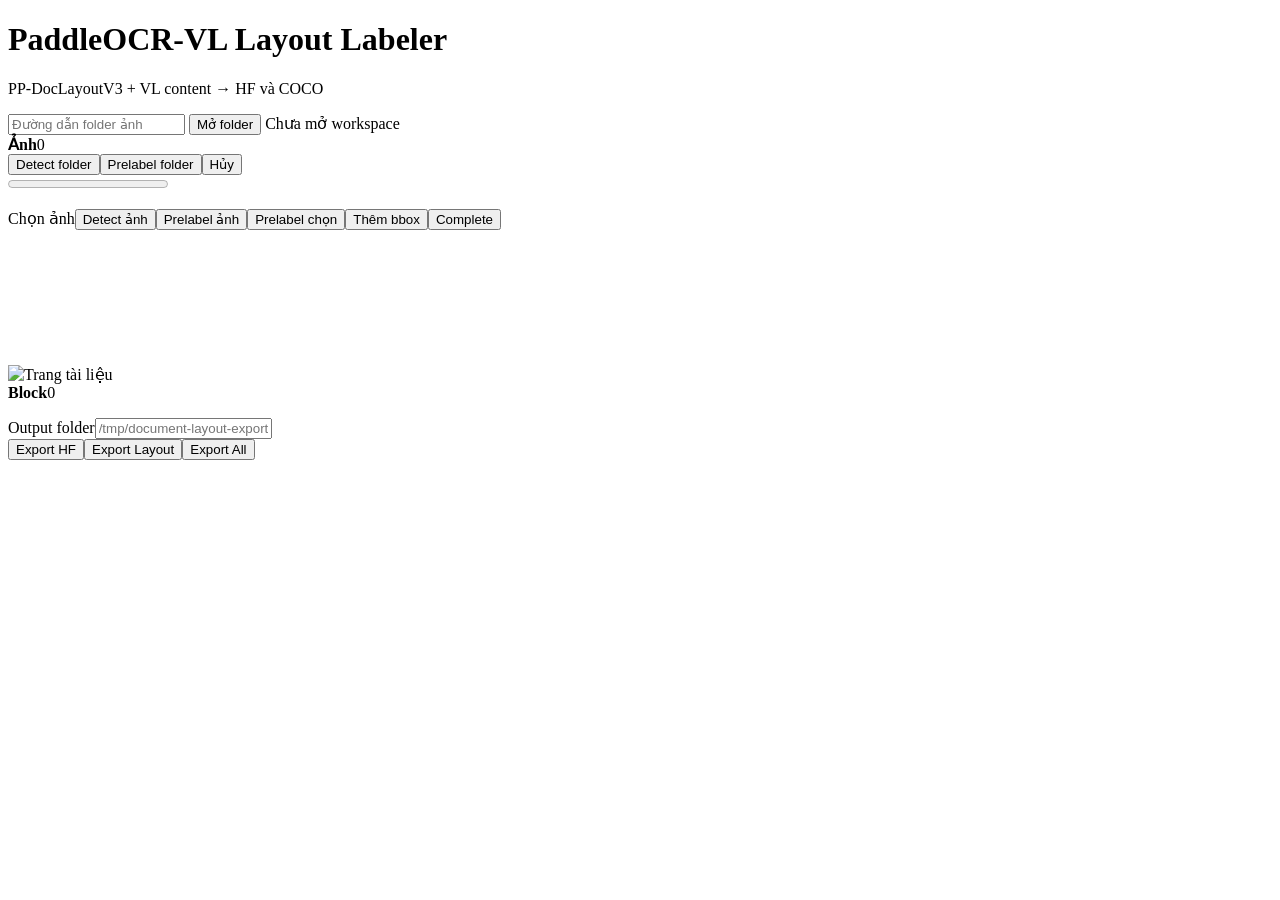
==== vl_layout_labeler/static/index.html @ 80bd724a "feat(labeler): export VL and layout datasets Upgrade sidecars to v2 with nullable VL tasks while pre" ====
<!doctype html>
<html lang="vi">
<head>
  <meta charset="utf-8" />
  <meta name="viewport" content="width=device-width, initial-scale=1" />
  <title>PaddleOCR-VL Layout Labeler</title>
  <link rel="stylesheet" href="/static/styles.css" />
</head>
<body>
  <header class="topbar">
    <div><h1>PaddleOCR-VL Layout Labeler</h1><p>PP-DocLayoutV3 + VL content → HF và COCO</p></div>
    <div class="toolbar">
      <input id="folder-path" placeholder="Đường dẫn folder ảnh" />
      <button id="open-folder">Mở folder</button>
      <span id="save-status">Chưa mở workspace</span>
    </div>
  </header>
  <main class="workspace">
    <aside class="sidebar">
      <div class="heading"><strong>Ảnh</strong><span id="image-count">0</span></div>
      <div class="actions"><button id="detect-batch">Detect folder</button><button id="prelabel-batch">Prelabel folder</button><button id="cancel-batch">Hủy</button></div>
      <progress id="batch-progress" max="1" value="0"></progress><div id="batch-status"></div>
      <ol id="image-list"></ol>
    </aside>
    <section class="canvas-panel">
      <div class="canvas-toolbar"><span id="current-name">Chọn ảnh</span><button id="detect-current">Detect ảnh</button><button id="prelabel-page">Prelabel ảnh</button><button id="prelabel-current">Prelabel chọn</button><button id="add-mode">Thêm bbox</button><button id="complete-current">Complete</button></div>
      <div id="page-stage" tabindex="0"><img id="page-image" alt="Trang tài liệu" /><svg id="overlay"></svg></div>
    </section>
    <aside class="inspector">
      <div class="heading"><strong>Block</strong><span id="block-count">0</span></div>
      <ol id="block-list"></ol>
      <div id="editor" hidden>
        <label>Layout label<select id="layout-label"></select></label>
        <label>Task<select id="task"><option value="ocr">ocr</option><option value="table">table</option><option value="formula">formula</option><option value="chart">chart</option><option value="">Không xuất VL</option></select></label>
        <label>Text<textarea id="text"></textarea></label>
        <div id="layout-only-note" class="muted" hidden>Block layout-only: không prelabel và không xuất HF.</div>
        <label class="inline"><input id="skipped" type="checkbox" /> Bỏ qua block</label>
        <div class="muted" id="block-meta"></div><button id="delete-block" class="danger">Xóa block</button>
      </div>
      <div class="export-box"><label>Output folder<input id="export-path" placeholder="/tmp/document-layout-export" /></label><div class="export-actions"><button id="export-hf">Export HF</button><button id="export-layout">Export Layout</button><button id="export-all">Export All</button></div></div>
    </aside>
  </main>
  <script type="module" src="/static/app.mjs"></script>
</body>
</html>
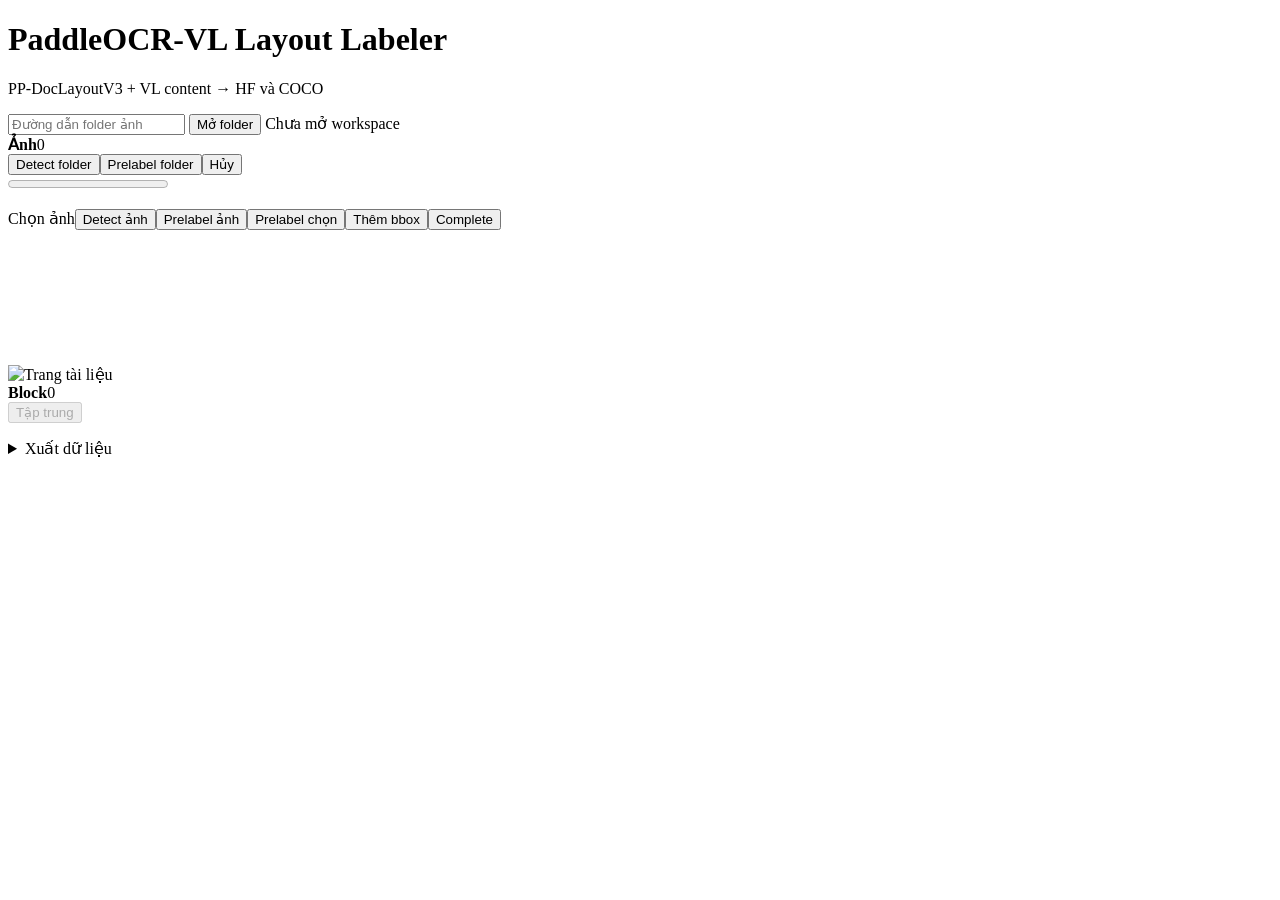
==== commit c892917f: "feat(labeler): expand layout editor" ====
--- a/vl_layout_labeler/static/index.html
+++ b/vl_layout_labeler/static/index.html
@@ -5,6 +5,7 @@
   <meta name="viewport" content="width=device-width, initial-scale=1" />
   <title>PaddleOCR-VL Layout Labeler</title>
   <link rel="stylesheet" href="/static/styles.css" />
+  <link rel="stylesheet" href="/static/inspector.css" />
 </head>
 <body>
   <header class="topbar">
@@ -26,20 +27,66 @@
       <div class="canvas-toolbar"><span id="current-name">Chọn ảnh</span><button id="detect-current">Detect ảnh</button><button id="prelabel-page">Prelabel ảnh</button><button id="prelabel-current">Prelabel chọn</button><button id="add-mode">Thêm bbox</button><button id="complete-current">Complete</button></div>
       <div id="page-stage" tabindex="0"><img id="page-image" alt="Trang tài liệu" /><svg id="overlay"></svg></div>
     </section>
+    <div id="inspector-separator" class="pane-separator" role="separator" aria-label="Điều chỉnh chiều rộng inspector" aria-orientation="vertical" aria-valuemin="340" aria-valuemax="760" aria-valuenow="440" tabindex="0"></div>
     <aside class="inspector">
-      <div class="heading"><strong>Block</strong><span id="block-count">0</span></div>
+      <div class="heading inspector-heading"><div><strong>Block</strong><span id="block-count">0</span></div><button id="editor-focus-toggle" type="button" aria-pressed="false" disabled>Tập trung</button></div>
       <ol id="block-list"></ol>
       <div id="editor" hidden>
-        <label>Layout label<select id="layout-label"></select></label>
-        <label>Task<select id="task"><option value="ocr">ocr</option><option value="table">table</option><option value="formula">formula</option><option value="chart">chart</option><option value="">Không xuất VL</option></select></label>
-        <label>Text<textarea id="text"></textarea></label>
-        <div id="layout-only-note" class="muted" hidden>Block layout-only: không prelabel và không xuất HF.</div>
-        <label class="inline"><input id="skipped" type="checkbox" /> Bỏ qua block</label>
-        <div class="muted" id="block-meta"></div><button id="delete-block" class="danger">Xóa block</button>
+        <div class="block-fields">
+          <label>Layout label<select id="layout-label"></select></label>
+          <label>Task<select id="task"><option value="ocr">ocr</option><option value="table">table</option><option value="formula">formula</option><option value="chart">chart</option><option value="">Không xuất VL</option></select></label>
+        </div>
+        <div id="editor-split" class="editor-split">
+          <section id="crop-panel" class="crop-panel" aria-labelledby="crop-title">
+            <div class="crop-heading">
+              <div><strong id="crop-title">Ảnh gốc</strong><span id="crop-meta" class="format-badge"></span></div>
+              <div class="crop-controls" aria-label="Điều khiển zoom ảnh crop">
+                <button id="crop-fit" type="button">Fit</button>
+                <button id="crop-actual" type="button">100%</button>
+                <button id="crop-zoom-out" type="button" aria-label="Thu nhỏ crop">−</button>
+                <span id="crop-zoom-value">Fit</span>
+                <button id="crop-zoom-in" type="button" aria-label="Phóng to crop">+</button>
+              </div>
+            </div>
+            <div id="crop-viewport" class="crop-viewport" tabindex="0">
+              <div id="crop-space" class="crop-space">
+                <div id="crop-clip" class="crop-clip"><img id="crop-image" alt="Crop của block đang chọn" /></div>
+              </div>
+            </div>
+          </section>
+          <div id="crop-editor-separator" class="split-separator" role="separator" aria-label="Điều chỉnh chiều cao ảnh crop" aria-orientation="horizontal" aria-valuemin="130" aria-valuemax="600" aria-valuenow="260" tabindex="0"></div>
+          <div class="editor-scroll">
+            <section id="target-editor" class="target-editor">
+              <div class="target-heading">
+                <div><strong>Output training</strong><span id="target-format" class="format-badge"></span></div>
+                <div class="target-tabs" role="tablist" aria-label="Chế độ chỉnh output">
+                  <button id="visual-tab" class="active" type="button" role="tab" aria-selected="true" aria-controls="visual-panel">Trực quan</button>
+                  <button id="raw-tab" type="button" role="tab" aria-selected="false" aria-controls="raw-panel" tabindex="-1">Raw</button>
+                </div>
+              </div>
+              <div id="target-message" class="target-message" role="status" aria-live="polite"></div>
+              <div id="visual-panel" role="tabpanel" aria-labelledby="visual-tab">
+                <div id="visual-editor"></div>
+                <button id="starter-target" class="secondary" type="button" hidden>Tạo cấu trúc trống</button>
+              </div>
+              <div id="raw-panel" role="tabpanel" aria-labelledby="raw-tab" hidden>
+                <label>Raw output<textarea id="text" spellcheck="false"></textarea></label>
+                <p class="muted">Raw luôn được giữ nguyên khi chưa thể ánh xạ sang giao diện trực quan.</p>
+              </div>
+            </section>
+            <details class="block-options">
+              <summary>Tùy chọn block</summary>
+              <div id="layout-only-note" class="muted" hidden>Block layout-only: không prelabel và không xuất HF.</div>
+              <label class="inline"><input id="skipped" type="checkbox" /> Bỏ qua block</label>
+              <div class="muted" id="block-meta"></div><button id="delete-block" class="danger">Xóa block</button>
+            </details>
+          </div>
+        </div>
       </div>
-      <div class="export-box"><label>Output folder<input id="export-path" placeholder="/tmp/document-layout-export" /></label><div class="export-actions"><button id="export-hf">Export HF</button><button id="export-layout">Export Layout</button><button id="export-all">Export All</button></div></div>
+      <details class="export-box"><summary>Xuất dữ liệu</summary><label>Output folder<input id="export-path" placeholder="/tmp/document-layout-export" /></label><div class="export-actions"><button id="export-hf">Export HF</button><button id="export-layout">Export Layout</button><button id="export-all">Export All</button></div></details>
     </aside>
   </main>
   <script type="module" src="/static/app.mjs"></script>
+  <script type="module" src="/static/inspector_ui.mjs"></script>
 </body>
 </html>
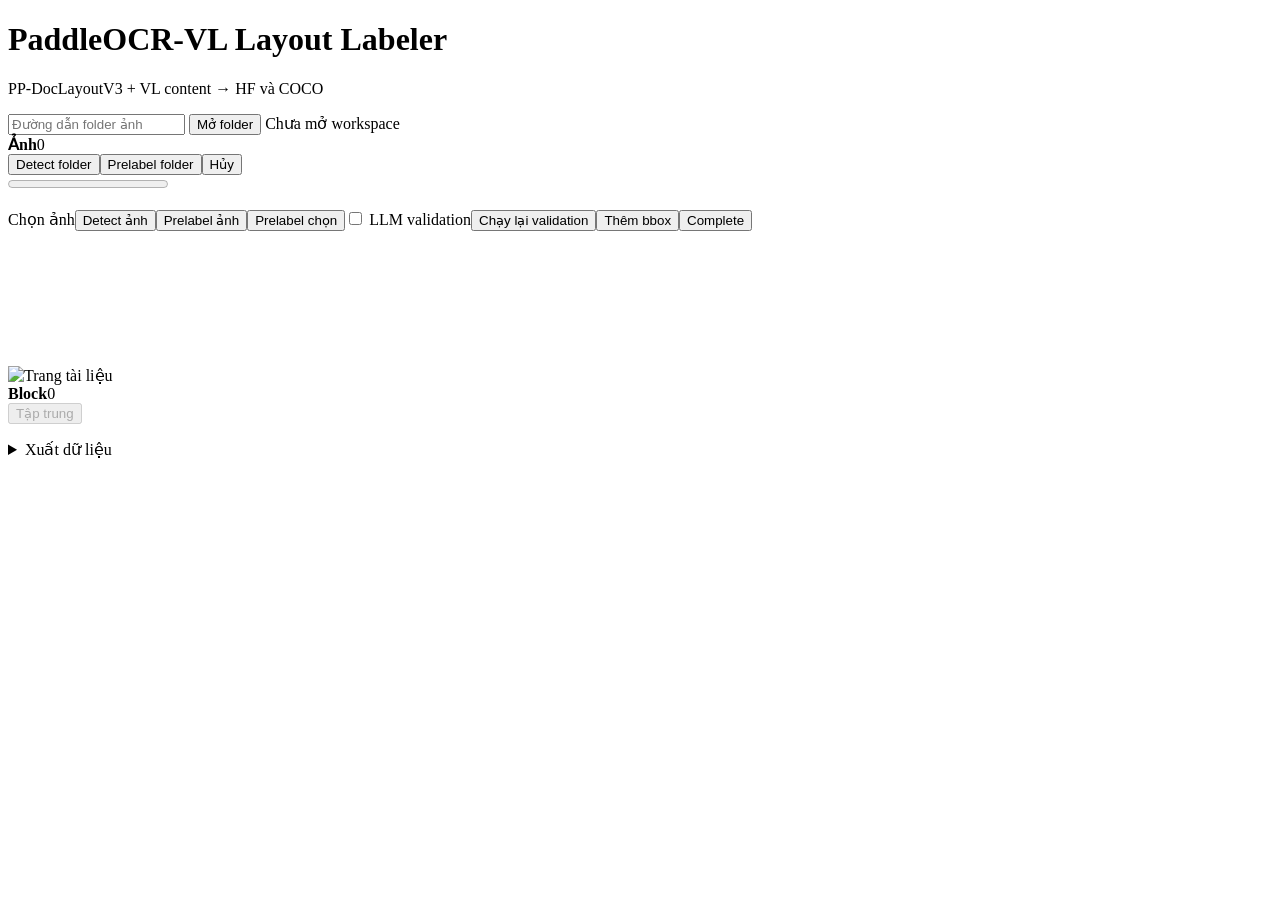
==== commit 03d6cad1: "feat(labeler): add OCR post-validation" ====
--- a/vl_layout_labeler/static/index.html
+++ b/vl_layout_labeler/static/index.html
@@ -24,7 +24,9 @@
       <ol id="image-list"></ol>
     </aside>
     <section class="canvas-panel">
-      <div class="canvas-toolbar"><span id="current-name">Chọn ảnh</span><button id="detect-current">Detect ảnh</button><button id="prelabel-page">Prelabel ảnh</button><button id="prelabel-current">Prelabel chọn</button><button id="add-mode">Thêm bbox</button><button id="complete-current">Complete</button></div>
+      <div class="canvas-toolbar"><span id="current-name">Chọn ảnh</span><button id="detect-current">Detect ảnh</button><button id="prelabel-page">Prelabel ảnh</button><button id="prelabel-current">Prelabel chọn</button><label class="validation-toggle"><input id="llm-validation" type="checkbox" /> LLM validation</label><button id="validate-current" class="secondary">Chạy lại validation</button><button id="add-mode">Thêm bbox</button><button id="complete-current">Complete</button><button id="reopen-current" class="secondary" hidden>Mở lại chỉnh sửa</button></div>
+      <div id="operation-status" class="operation-status" role="status" aria-live="polite" hidden><span class="spinner" aria-hidden="true"></span><span id="operation-message">Model đang xử lý…</span></div>
+      <div id="completed-banner" class="completed-banner" role="status" aria-live="polite" hidden><strong>✓ Ảnh đã Complete</strong><span>Chỉnh sửa đang bị khóa. Nhấn “Mở lại chỉnh sửa” nếu cần thay đổi output.</span></div>
       <div id="page-stage" tabindex="0"><img id="page-image" alt="Trang tài liệu" /><svg id="overlay"></svg></div>
     </section>
     <div id="inspector-separator" class="pane-separator" role="separator" aria-label="Điều chỉnh chiều rộng inspector" aria-orientation="vertical" aria-valuemin="340" aria-valuemax="760" aria-valuenow="440" tabindex="0"></div>
@@ -74,6 +76,11 @@
                 <p class="muted">Raw luôn được giữ nguyên khi chưa thể ánh xạ sang giao diện trực quan.</p>
               </div>
             </section>
+            <section id="validation-panel" class="validation-panel" aria-labelledby="validation-title">
+              <div class="validation-heading"><strong id="validation-title">Cảnh báo LLM</strong><span id="validation-meta" class="muted"></span></div>
+              <div id="validation-empty" class="muted">Chưa chạy validation cho block này.</div>
+              <ol id="validation-issues"></ol>
+            </section>
             <details class="block-options">
               <summary>Tùy chọn block</summary>
               <div id="layout-only-note" class="muted" hidden>Block layout-only: không prelabel và không xuất HF.</div>
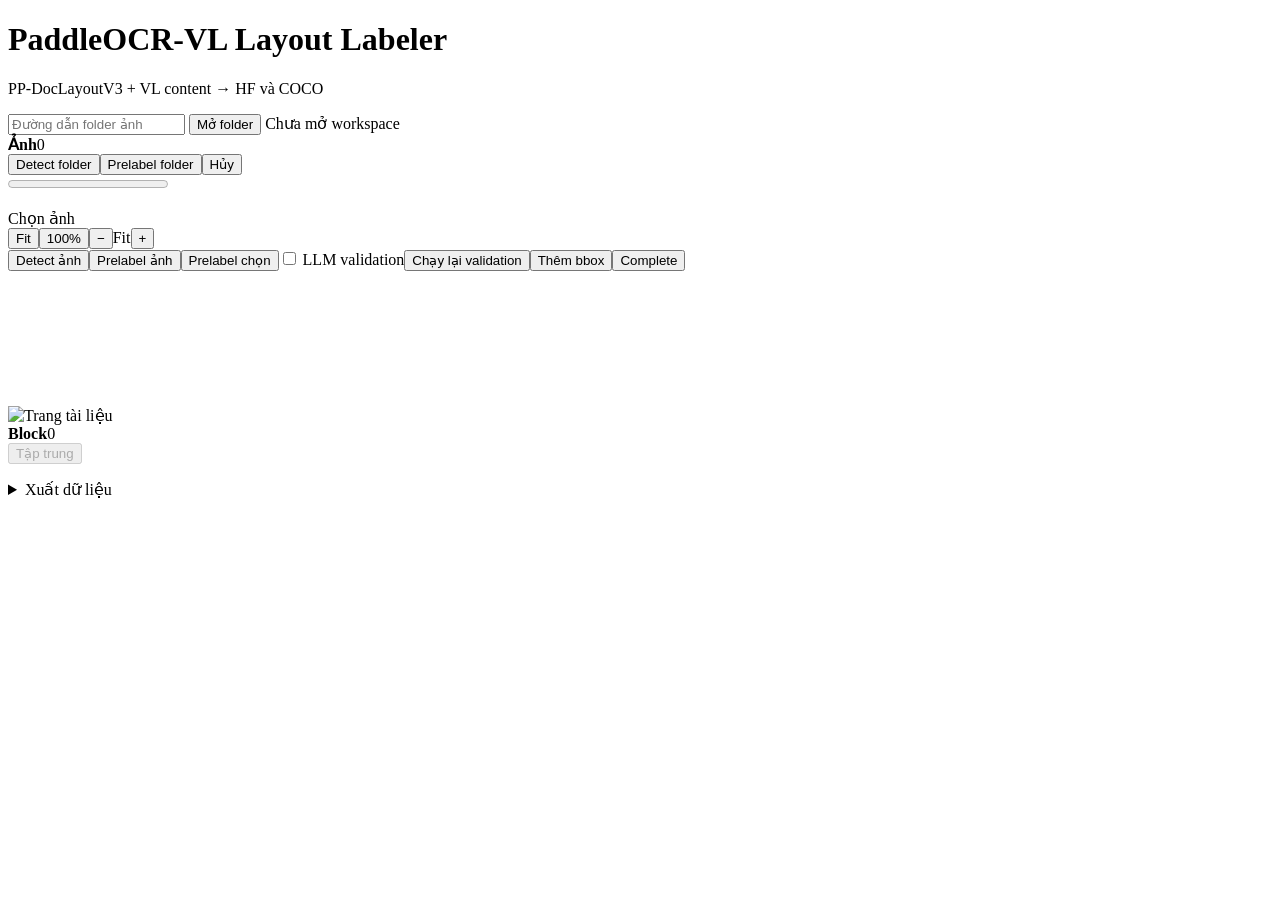
==== commit b545cdab: "feat(labeler): improve editing and batch workflows Add canvas navigation, edge resizing, OCR line ed" ====
--- a/vl_layout_labeler/static/index.html
+++ b/vl_layout_labeler/static/index.html
@@ -13,6 +13,11 @@
     <div class="toolbar">
       <input id="folder-path" placeholder="Đường dẫn folder ảnh" />
       <button id="open-folder">Mở folder</button>
+      <span id="workspace-status" class="workspace-status" role="status" aria-live="polite" hidden>
+        <span class="spinner" aria-hidden="true"></span>
+        <span id="workspace-message">Đang mở folder…</span>
+        <span id="workspace-elapsed" class="workspace-elapsed">0s</span>
+      </span>
       <span id="save-status">Chưa mở workspace</span>
     </div>
   </header>
@@ -24,10 +29,10 @@
       <ol id="image-list"></ol>
     </aside>
     <section class="canvas-panel">
-      <div class="canvas-toolbar"><span id="current-name">Chọn ảnh</span><button id="detect-current">Detect ảnh</button><button id="prelabel-page">Prelabel ảnh</button><button id="prelabel-current">Prelabel chọn</button><label class="validation-toggle"><input id="llm-validation" type="checkbox" /> LLM validation</label><button id="validate-current" class="secondary">Chạy lại validation</button><button id="add-mode">Thêm bbox</button><button id="complete-current">Complete</button><button id="reopen-current" class="secondary" hidden>Mở lại chỉnh sửa</button></div>
+      <div class="canvas-toolbar"><span id="current-name">Chọn ảnh</span><div class="page-zoom-controls" aria-label="Điều khiển ảnh gốc"><button id="page-fit" type="button">Fit</button><button id="page-actual" type="button">100%</button><button id="page-zoom-out" type="button" aria-label="Thu nhỏ ảnh gốc">−</button><span id="page-zoom-value">Fit</span><button id="page-zoom-in" type="button" aria-label="Phóng to ảnh gốc">+</button></div><button id="detect-current">Detect ảnh</button><button id="prelabel-page">Prelabel ảnh</button><button id="prelabel-current">Prelabel chọn</button><label class="validation-toggle"><input id="llm-validation" type="checkbox" /> LLM validation</label><button id="validate-current" class="secondary">Chạy lại validation</button><button id="add-mode">Thêm bbox</button><button id="complete-current">Complete</button><button id="reopen-current" class="secondary" hidden>Mở lại chỉnh sửa</button></div>
       <div id="operation-status" class="operation-status" role="status" aria-live="polite" hidden><span class="spinner" aria-hidden="true"></span><span id="operation-message">Model đang xử lý…</span></div>
       <div id="completed-banner" class="completed-banner" role="status" aria-live="polite" hidden><strong>✓ Ảnh đã Complete</strong><span>Chỉnh sửa đang bị khóa. Nhấn “Mở lại chỉnh sửa” nếu cần thay đổi output.</span></div>
-      <div id="page-stage" tabindex="0"><img id="page-image" alt="Trang tài liệu" /><svg id="overlay"></svg></div>
+      <div id="page-stage" tabindex="0" aria-label="Ảnh gốc. Lăn chuột để zoom; giữ Space và kéo hoặc kéo chuột giữa để di chuyển."><img id="page-image" alt="Trang tài liệu" draggable="false" /><svg id="overlay"></svg></div>
     </section>
     <div id="inspector-separator" class="pane-separator" role="separator" aria-label="Điều chỉnh chiều rộng inspector" aria-orientation="vertical" aria-valuemin="340" aria-valuemax="760" aria-valuenow="440" tabindex="0"></div>
     <aside class="inspector">
@@ -90,7 +95,7 @@
           </div>
         </div>
       </div>
-      <details class="export-box"><summary>Xuất dữ liệu</summary><label>Output folder<input id="export-path" placeholder="/tmp/document-layout-export" /></label><div class="export-actions"><button id="export-hf">Export HF</button><button id="export-layout">Export Layout</button><button id="export-all">Export All</button></div></details>
+      <details class="export-box"><summary>Xuất dữ liệu</summary><label>Output folder<input id="export-path" placeholder="/tmp/document-layout-export" /></label><div class="export-actions"><button id="export-hf">Export HF</button><button id="export-layout">Export Layout</button><button id="export-all">Export All</button></div><div id="export-status" class="export-status" hidden></div></details>
     </aside>
   </main>
   <script type="module" src="/static/app.mjs"></script>
